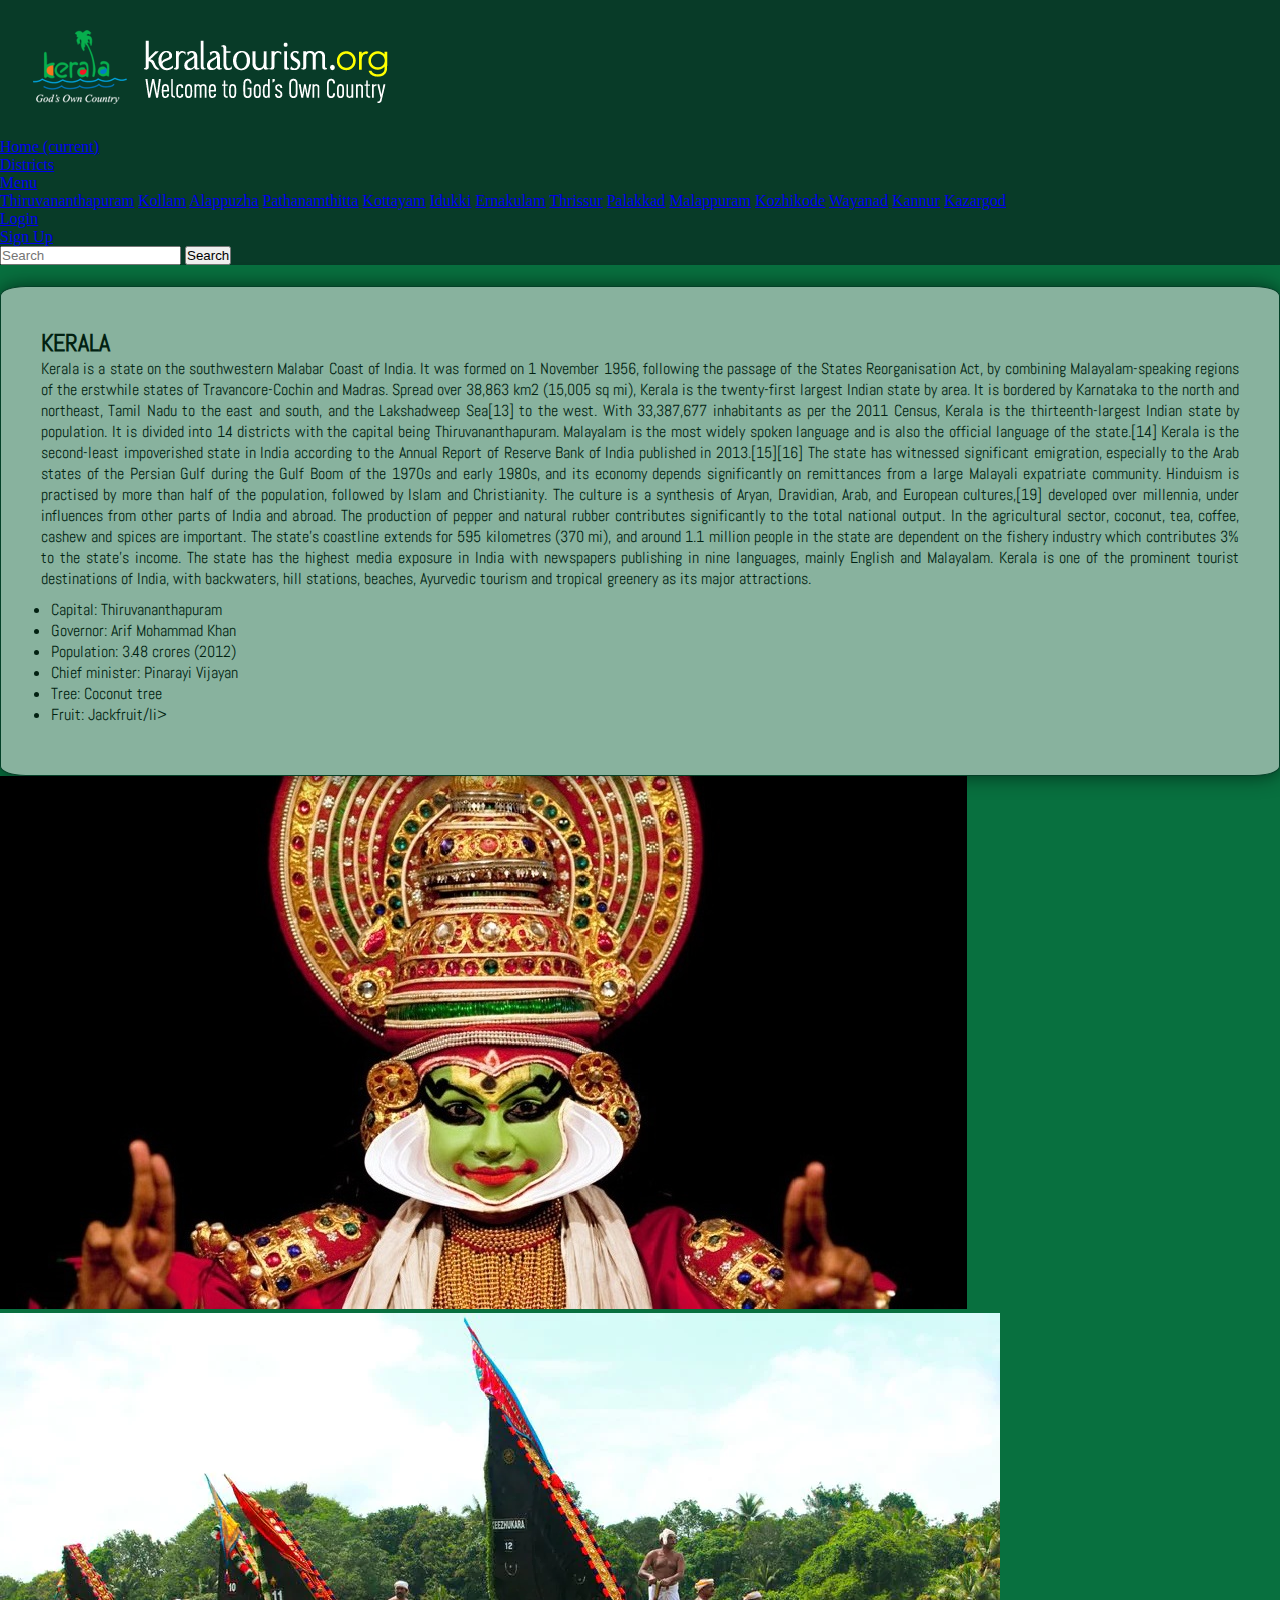
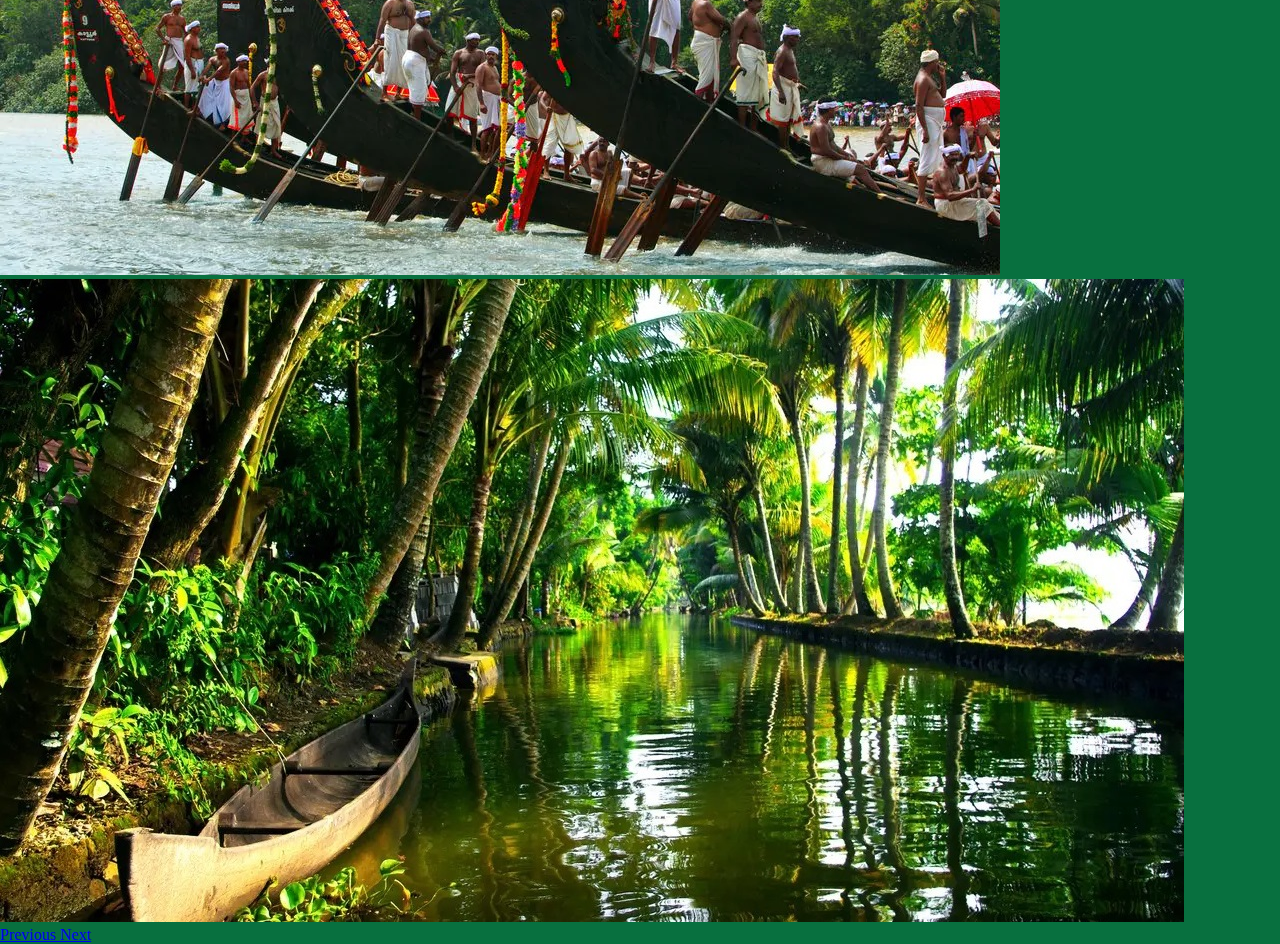
==== index.html @ 558a61e3 "First commit:First version" ====
<!DOCTYPE html>
    <html lang="en">
    <head>
        <meta charset="UTF-8">
        <meta name="viewport" content="width=device-width, initial-scale=1.0">
        <title>Kerala tourism</title>
        <link rel="stylesheet" href="./css/style.css">
        <script src="https://code.jquery.com/jquery-3.5.1.slim.min.js" integrity="sha384-DfXdz2htPH0lsSSs5nCTpuj/zy4C+OGpamoFVy38MVBnE+IbbVYUew+OrCXaRkfj" crossorigin="anonymous"></script>
        <script src="https://cdn.jsdelivr.net/npm/popper.js@1.16.1/dist/umd/popper.min.js" integrity="sha384-9/reFTGAW83EW2RDu2S0VKaIzap3H66lZH81PoYlFhbGU+6BZp6G7niu735Sk7lN" crossorigin="anonymous"></script>
        <script src="https://cdn.jsdelivr.net/npm/bootstrap@4.5.3/dist/js/bootstrap.min.js" integrity="sha384-w1Q4orYjBQndcko6MimVbzY0tgp4pWB4lZ7lr30WKz0vr/aWKhXdBNmNb5D92v7s" crossorigin="anonymous"></script>
        <link rel="stylesheet" href="https://cdn.jsdelivr.net/npm/bootstrap@4.5.3/dist/css/bootstrap.min.css" integrity="sha384-TX8t27EcRE3e/ihU7zmQxVncDAy5uIKz4rEkgIXeMed4M0jlfIDPvg6uqKI2xXr2" crossorigin="anonymous">
        <script src="https://cdn.jsdelivr.net/npm/bootstrap@4.5.3/dist/js/bootstrap.bundle.min.js" integrity="sha384-ho+j7jyWK8fNQe+A12Hb8AhRq26LrZ/JpcUGGOn+Y7RsweNrtN/tE3MoK7ZeZDyx" crossorigin="anonymous"></script>    

        <link href="https://fonts.googleapis.com/css2?family=Abel&display=swap" rel="stylesheet">  
  </head>
      

    <body style="background-color: rgb(8, 112, 63);">
      <div class="container-fluid p-0">
       <header class="header">
            <!--left logo-->
          
            <div class="row">
                <div class="logo col-lg-3">
                    <a href="#" title="Kerala Tourism">
                    <img src="./images/title logo.png" alt="Kerala Tourism"></a>
                </div>
            

                <div class="col-lg-3"></div>
       
            
                <div>
                <nav class="navbar navbar-expand-lg navbar-dark">
                
               
                  <div class="collapse navbar-collapse" id="navbarSupportedContent">
                   <ul class="navbar-nav mr-auto">
                    <li class="nav-item active">
                      <a class="nav-link" href="#">Home <span class="sr-only">(current)</span></a>
                    </li>
                    <li class="nav-item">
                      <a class="nav-link" href="districts.html">Districts</a>
                    </li>

                    <li class="nav-item dropdown">
                      <a class="nav-link dropdown-toggle" href="districts.html" id="navbarDropdown" role="button" data-toggle="dropdown" aria-haspopup="true" aria-expanded="false">
                        Menu
                      </a>
                      <div class="dropdown-menu" aria-labelledby="navbarDropdown">
                        <a class="dropdown-item" href="tvm.html">Thiruvananthapuram</a>
                        <a class="dropdown-item" href="kollam.html">Kollam</a>
                        <a class="dropdown-item" href="alapuzha.html">Alappuzha</a>
                        <a class="dropdown-item" href="pathanam.html">Pathanamthitta</a>
                        <a class="dropdown-item" href="kott.html">Kottayam</a>
                        <a class="dropdown-item" href="idukki.html">Idukki</a>
                        <a class="dropdown-item" href="ern.html">Ernakulam</a>
                        <a class="dropdown-item" href="thrissur.html">Thrissur</a>
                        <a class="dropdown-item" href="palakkad.html">Palakkad</a>

                        <a class="dropdown-item" href="malappuram.html">Malappuram</a>
                        <a class="dropdown-item" href="kozhikode.html">Kozhikode</a>
                        <a class="dropdown-item" href="wayanad.html">Wayanad</a>
                        <a class="dropdown-item" href="kannur.html">Kannur</a>
                        <a class="dropdown-item" href="kazargod.html">Kazargod</a>
                        


                      </div>
                    </li>
                    <li class="nav-item">
                      <a class="nav-link" href="login.html">Login</a>
                    </li>
                    <li class="nav-item">
                      <a class="nav-link" href="signup.html">Sign Up</a>
                    </li>
                  </ul>
                  <form class="form-inline my-2 my-lg-0">
                    <input class="form-control mr-sm-2" type="search" placeholder="Search" aria-label="Search">
                    <button class="btn btn-outline-success my-2 my-sm-0" type="submit">Search</button>
                  </form>
                </div>
                
              </nav>
             </div>



            </div>

       </header>   <!---header-->
        <div>
        <div class="carousels">
          <div id="carouselExampleInterval" class="carousel slide carousel-fade " data-ride="carousel">
            <div class="carousel-inner">
              <div class="carousel-caption sidebar">
                <div id="article">
                  
                  <br>
                  <section><h2 style="color: rgb(0, 0, 0);">KERALA</h2>
                    Kerala  is a state on the southwestern Malabar Coast of India. It was formed on 1 November 1956, following the passage of the States Reorganisation Act, by combining Malayalam-speaking regions of the erstwhile states of Travancore-Cochin and Madras. Spread over 38,863 km2 (15,005 sq mi), Kerala is the twenty-first largest Indian state by area. It is bordered by Karnataka to the north and northeast, Tamil Nadu to the east and south, and the Lakshadweep Sea[13] to the west. With 33,387,677 inhabitants as per the 2011 Census, Kerala is the thirteenth-largest Indian state by population. It is divided into 14 districts with the capital being Thiruvananthapuram. Malayalam is the most widely spoken language and is also the official language of the state.[14] Kerala is the second-least impoverished state in India according to the Annual Report of Reserve Bank of India published in 2013.[15][16]
                    The state has witnessed significant emigration, especially to the Arab states of the Persian Gulf during the Gulf Boom of the 1970s and early 1980s, and its economy depends significantly on remittances from a large Malayali expatriate community. Hinduism is practised by more than half of the population, followed by Islam and Christianity. The culture is a synthesis of Aryan, Dravidian, Arab, and European cultures,[19] developed over millennia, under influences from other parts of India and abroad.

The production of pepper and natural rubber contributes significantly to the total national output. In the agricultural sector, coconut, tea, coffee, cashew and spices are important. The state's coastline extends for 595 kilometres (370 mi), and around 1.1 million people in the state are dependent on the fishery industry which contributes 3% to the state's income. The state has the highest media exposure in India with newspapers publishing in nine languages, mainly English and Malayalam. Kerala is one of the prominent tourist destinations of India, with backwaters, hill stations, beaches, Ayurvedic tourism and tropical greenery as its major attractions.
                    <ul>
                      <li>Capital: Thiruvananthapuram</li>
                      <li>Governor: Arif Mohammad Khan</li>
                      <li>Population: 3.48 crores (2012)</li>
                      <li>Chief minister: Pinarayi Vijayan</li>
                      <li>Tree: Coconut tree</li>
                        <li>Fruit: Jackfruit/li>
                    </ul>
                    
                  </section>
              </div>
    
              </div>




              <div class="carousel-item active" data-interval="10000">
                <img src="./images/car pic 1.jpg" class="d-block w-100" alt="carousel pic">
              </div>
              <div class="carousel-item" data-interval="2000">
                <img src="./images/car pic 2.jpg" class="d-block w-100" alt="carousel pc1">
              </div>
              <div class="carousel-item" data-interval="2000">
                <img src="./images/car pic 3.jpg" class="d-block w-100" alt="carousel pic2">
              </div>
            </div>
            <a class="carousel-control-prev" href="#carouselExampleInterval" role="button" data-slide="prev">
              <span class="carousel-control-prev-icon" aria-hidden="true"></span>
              <span class="sr-only">Previous</span>
            </a>
            <a class="carousel-control-next" href="#carouselExampleInterval" role="button" data-slide="next">
              <span class="carousel-control-next-icon" aria-hidden="true"></span>
              <span class="sr-only">Next</span>
            </a>
          </div>
          </div>
          </div>
        </div>
</body>
</html>
---- css/style.css ----
*{
    box-sizing: border-box;
    margin: 0px;
    padding: 0px;
   
}

.header{
  background-color:  rgb(8, 59, 40);

}
.logo{
    
    padding: 30px;
    
}

.navbar{
  
    background-color:  rgb(8, 59, 40);
    
}
body{
    background-color: black;
    background-repeat: no-repeat;
    overflow-x: hidden;
    overflow-y: auto;
    padding: 0px;
    margin: 0px;
    background-attachment: fixed;
    
 
}

.sidebar h2{
    color: rgb(1, 54, 36);
    
    
}
.sidebar section{
    border: 1px solid rgb(2, 44, 29);
    border-radius: 2%;
    background-color: rgb(191, 206, 199);
    color: rgb(0, 0, 0);
    padding: 40px;
    opacity: 70%;
    box-shadow:0 0 20px rgba(0,0,0,0.8);
    
  

}

.sidebar div{
   text-align: justify; 
   font-family: 'Abel', sans-serif;


}



.sidebar ul{
    padding: 10px;
}

.login{
    width: 30%;
    border: 1px solid rgb(16, 100, 61);
    margin-left: 40%;
    margin-top: 20px;
    padding: 20px;
    border-radius: 20px;
    background-color: rgb(16, 100, 61);
}

.attr{
    margin: 20px;
    font-family: 'Abel', sans-serif;
    border: 1px solid  rgb(63, 128, 82);
    background-color: rgb(63, 128, 82);
    padding: 20px;
    margin: 50px;
    text-align: justify;
    border-radius: 20px;

}

.attr h5{
    text-decoration: underline;
    text-align: center;
    text-shadow: rgb(129, 117, 117);
    margin-bottom: 20px;
    
    

}

.attr h4{
    text-align: center;
    text-decoration: underline;
    font-weight: bold;
    margin-bottom: 30px;
    line-height: 40px;
    
}
.attr img{
    margin-left: 40%;
    width: 280px;

    
}
.attr section{
    margin-top: 20px;
}

.dis-lis h1{
    font-family: 'Abel', sans-serif;
    margin: 20px;
    text-align: center;
    font-weight: bold;
    
    color: black;

}


 


.p-box{
    font-family: 'Abel', sans-serif;
    border: 2px solid rgb(29, 105, 67);
    border-radius: 10px;
    width: 30%;
    float: left;
    padding: 20px;
    margin: 10px;
    height: 30em;
    background-color: rgb(4, 95, 48);
  
    font-size: 13px;
    color: rgb(0, 0, 0);
    object-fit: contain;
    
    
    
}
.p-box h5{
    text-align: center;
    text-transform: uppercase;
    
    
}
.p-box p{
    line-height: 1.25em;
    object-fit: cover;
    
    margin-top: 10px;
}
.p-box a{
    text-decoration: none;
}
.p-box img{
    width:98%;
}





/******************************************************************************************/

/*large devies*/
@media (min-width: 1200px) {
    .attr {
   width: 90%;
 }

}

/********** Medium devices only **********/
@media (min-width: 992px) and (max-width: 1199px) {
        .attr {
   width: 90%;
 }

 
}

/********** Small devices only **********/
@media (min-width: 768px) and (max-width: 991px) {
        .attr {
   width: 90%;

 }

}


@media (max-width: 767px) {
 
 .attr img{
     display: none;
     visibility: hidden;
 }
}
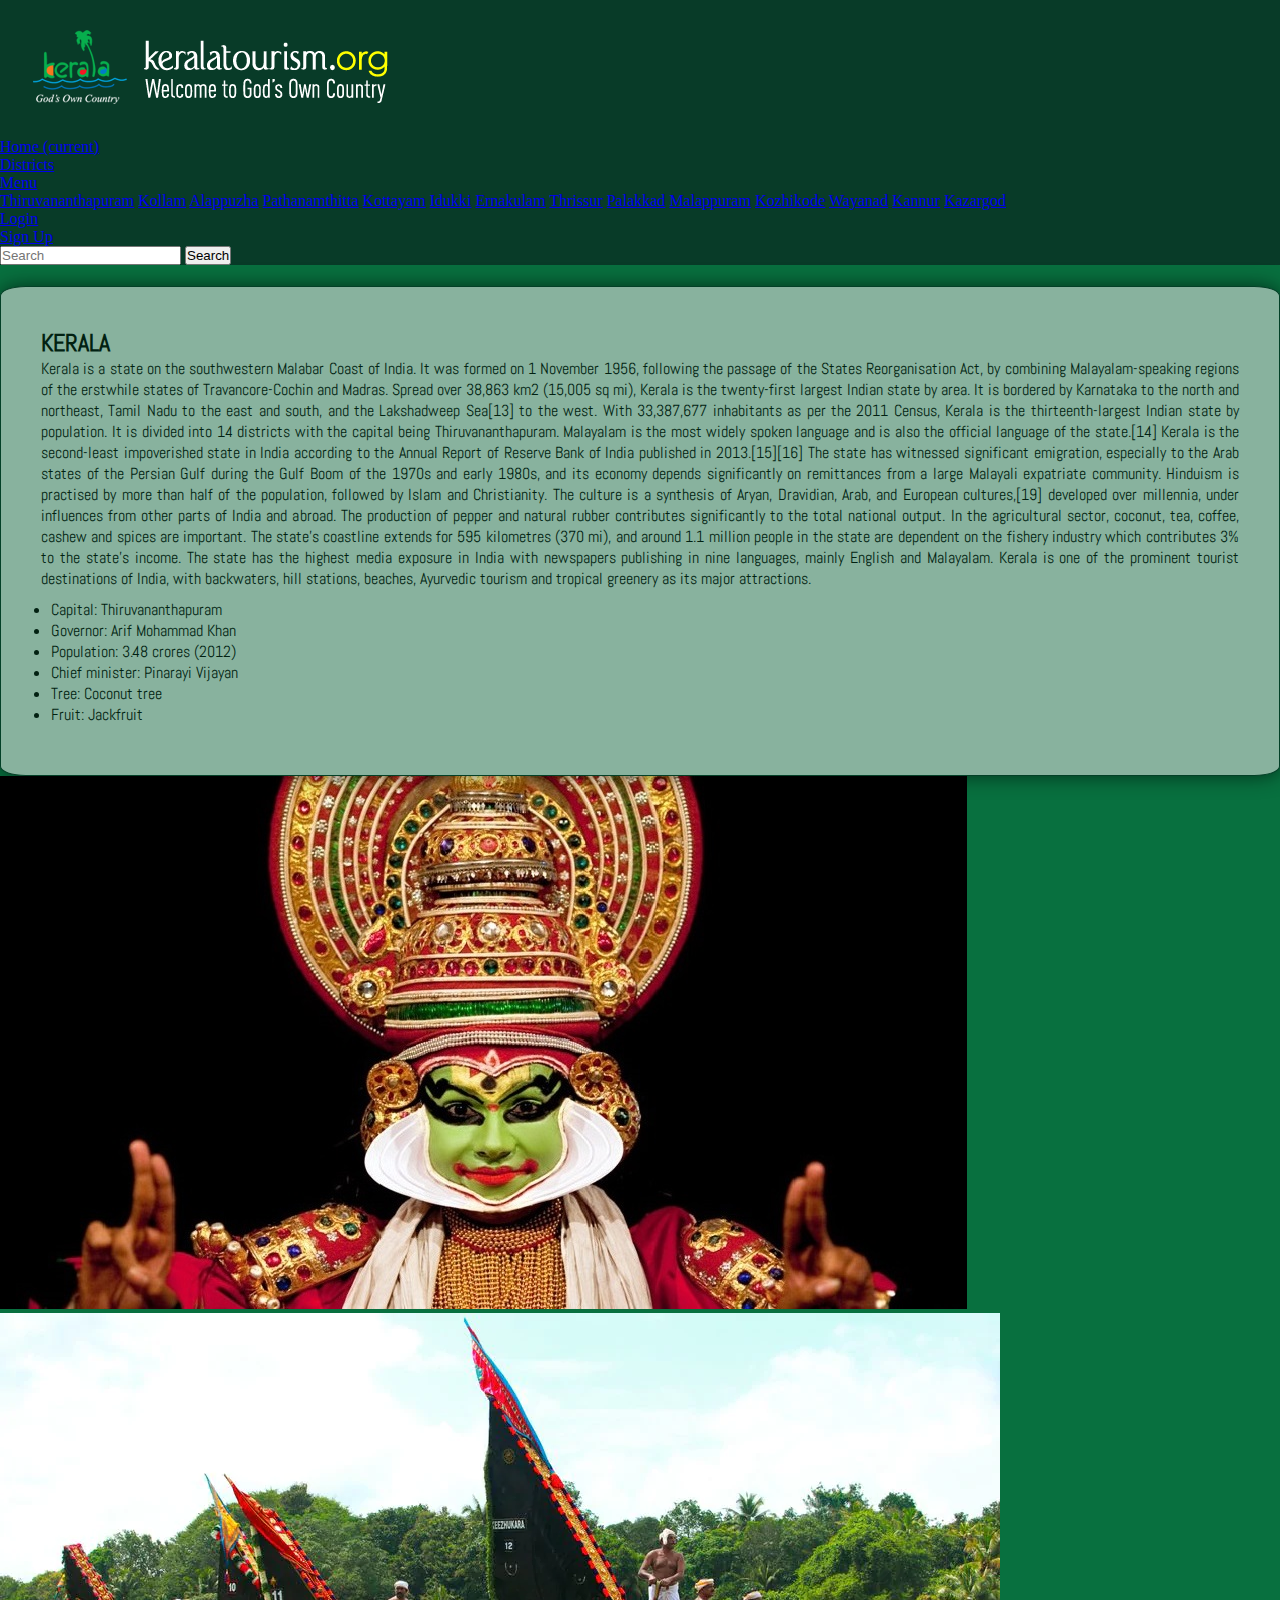
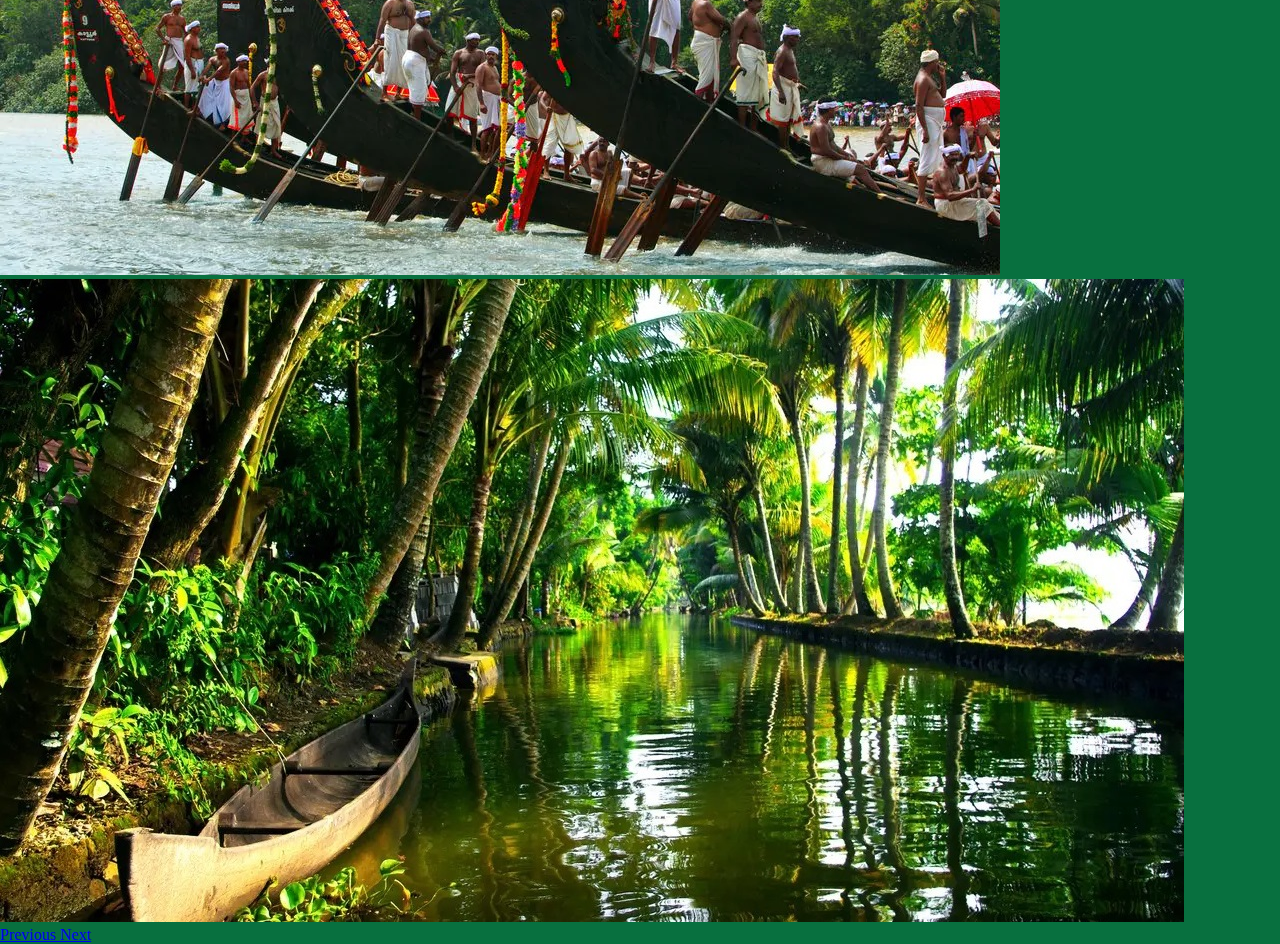
==== commit b1e735e3: "Update index.html" ====
--- a/index.html
+++ b/index.html
@@ -108,7 +108,7 @@
                       <li>Population: 3.48 crores (2012)</li>
                       <li>Chief minister: Pinarayi Vijayan</li>
                       <li>Tree: Coconut tree</li>
-                        <li>Fruit: Jackfruit/li>
+                        <li>Fruit: Jackfruit</li>
                     </ul>
                     
                   </section>
@@ -142,4 +142,4 @@
           </div>
         </div>
 </body>
-</html>+</html>
